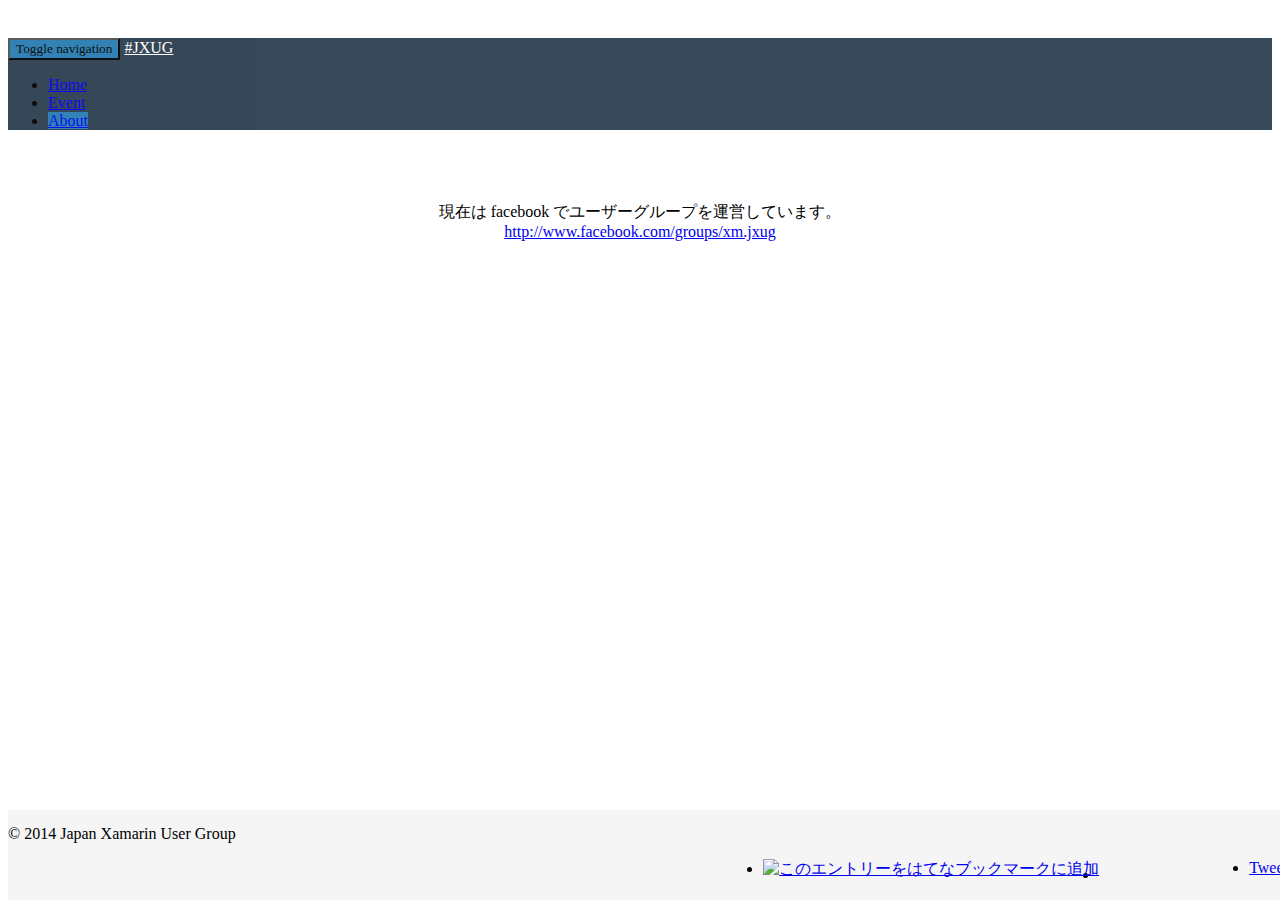
==== about.html @ 3544d36f "add sns buttons to footer" ====
<!DOCTYPE html>
<html lang="ja">
<head>
    <meta charset="utf-8">
    <link rel="icon" href="favicon.ico">
    <meta http-equiv="X-UA-Compatible" content="IE=edge">
    <meta name="viewport" content="width=device-width, initial-scale=1">
    <title>JXUG について</title>

    <!-- Bootstrap -->
    <link href="css/bootstrap.min.css" rel="stylesheet">
    <link href="css/theme.css" rel="stylesheet">

    <!-- HTML5 Shim and Respond.js IE8 support of HTML5 elements and media queries -->
    <!-- WARNING: Respond.js doesn't work if you view the page via file:// -->
    <!--[if lt IE 9]>
      <script src="https://oss.maxcdn.com/html5shiv/3.7.2/html5shiv.min.js"></script>
      <script src="https://oss.maxcdn.com/respond/1.4.2/respond.min.js"></script>
    <![endif]-->
</head>
<body>

    <div class="navbar navbar-inverse navbar-fixed-top" role="navigation">
        <div class="container">
            <div class="navbar-header">
                <button type="button" class="navbar-toggle collapsed" data-toggle="collapse" data-target=".navbar-collapse">
                    <span class="sr-only">Toggle navigation</span>
                    <span class="icon-bar"></span>
                    <span class="icon-bar"></span>
                    <span class="icon-bar"></span>
                </button>
                <a class="navbar-brand" href="/">#JXUG</a>
            </div>
            <div class="collapse navbar-collapse">
                <ul class="nav navbar-nav">
                    <li><a href="/">Home</a></li>
                    <li><a href="event.html">Event</a></li>
                    <li class="active"><a href="#">About</a></li>
                </ul>
            </div><!--/.nav-collapse -->
        </div>
    </div>


    <div class="container">

        <div class="starter-template">
            <p>現在は facebook でユーザーグループを運営しています。<br />
              <a href="http://www.facebook.com/groups/xm.jxug">http://www.facebook.com/groups/xm.jxug</a></p>
        </div>
        
        <!-- // メンバー増えたら追加しようかな
        <h2>メンバー</h2>
        <div class="row">
            <div class="col-sm-2">
                <h3>田淵 義人</h3>
                <p>写真がここに</p>
            </div>
            <div class="col-sm-2">
                <h3>田淵 義人</h3>
                <p>写真がここに</p>
            </div>
            <div class="col-sm-2">
                <h3>田淵 義人</h3>
                <p>写真がここに</p>
            </div>
            <div class="col-sm-2">
                <h3>田淵 義人</h3>
                <p>写真がここに</p>
            </div>
            <div class="col-sm-2">
                <h3>田淵 義人</h3>
                <p>写真がここに</p>
            </div>
            <div class="col-sm-2">
                <h3>田淵 義人</h3>
                <p>写真がここに</p>
            </div>

        </div>
        -->

    </div><!-- /.container -->


    <div class="footer">
        <div class="container">
            <div class="row">
                <div class="col-sm-6">
                    <p class="text-muted">&copy; 2014 Japan Xamarin User Group</p>
                </div>
                <div class="col-sm-6 text-muted">
                    <ul class="snsb list-inline">
                        <li>
                            <a href="https://twitter.com/share" class="twitter-share-button" data-url="http://jxug.org" data-text="Japan Xamarin User Group (JXUG)">Tweet</a>
                            <script>!function(d,s,id){var js,fjs=d.getElementsByTagName(s)[0],p=/^http:/.test(d.location)?'http':'https';if(!d.getElementById(id)){js=d.createElement(s);js.id=id;js.src=p+'://platform.twitter.com/widgets.js';fjs.parentNode.insertBefore(js,fjs);}}(document, 'script', 'twitter-wjs');</script>
                        </li>
                        <li>
                          <iframe src="//www.facebook.com/plugins/like.php?href=http%3A%2F%2Fjxug.org&amp;width=50&amp;layout=button_count&amp;action=like&amp;show_faces=false&amp;share=true&amp;height=21" scrolling="no" frameborder="0" style="border:none; overflow:hidden; width:150px; height:21px;" allowTransparency="true"></iframe>
                        </li>
                        <li>
                          <a href="http://b.hatena.ne.jp/entry/http://jxug.org" class="hatena-bookmark-button" data-hatena-bookmark-title="Japan Xamarin User Group (JXUG)" data-hatena-bookmark-layout="standard-balloon" data-hatena-bookmark-lang="ja" title="このエントリーをはてなブックマークに追加"><img src="http://b.st-hatena.com/images/entry-button/button-only@2x.png" alt="このエントリーをはてなブックマークに追加" width="20" height="20" style="border: none;" /></a><script type="text/javascript" src="http://b.st-hatena.com/js/bookmark_button.js" charset="utf-8" async="async"></script>
                        </li>
                    </ul>
                </div>
            </div>
        </div>
    </div>


    <!-- Bootstrap core JavaScript
    ================================================== -->
    <!-- Placed at the end of the document so the pages load faster -->
    <!-- jQuery (necessary for Bootstrap's JavaScript plugins) -->
    <script src="js/jquery.min.js"></script>
    <!-- Include all compiled plugins (below), or include individual files as needed -->
    <script src="js/bootstrap.min.js"></script>
</body>
</html>
---- css/theme.css ----
/* http://getbootstrap.com/examples/theme/
body {
  padding-top: 70px;
  padding-bottom: 30px;
}

.theme-dropdown .dropdown-menu {
  position: static;
  display: block;
  margin-bottom: 20px;
}

.theme-showcase > p > .btn {
  margin: 5px 0;
}

.theme-showcase .navbar .container {
  width: auto;
}

  background: url("../img/bg.png");
  background-position: center bottom;
  background-repeat: no-repeat;
  background-size: cover;
  color: #333;



*/


*{
  font-family: 'Meiryo UI','メイリオ','ヒラギノ角ゴ Pro W3';
}
body {
  padding-top: 30px;


}
.starter-template {
  padding: 40px 10px;
  text-align: center;
}

.navbar-inverse .navbar-brand {
  color: #fff;
}


html {
  position: relative;
  min-height: 100%;
}
.footer {
  position: absolute;
  bottom: 0;
  width: 100%;
  /* Set the fixed height of the footer here */
  /*height: 40px;*/
  background-color: #f5f5f5;
}
.container .text-muted {
  margin: 15px 0px 0px 0px;
}


.navbar {
  background-color: #2c3e50;
     filter:alpha(opacity=95);
     -moz-opacity:0.95;
     -khtml-opacity: 0.95;
     opacity:0.95;
}

.navbar-inverse .navbar-nav>.active>a,
.navbar-inverse .navbar-nav>.active>a:hover,
.navbar-inverse .navbar-nav>.active>a:focus,
.navbar-inverse .navbar-toggle,
.navbar-inverse .navbar-toggle:hover,
.navbar-inverse .navbar-toggle:focus {
  background-color: #2980B9;
     filter:alpha(opacity=95);
     -moz-opacity:0.95;
     -khtml-opacity: 0.95;
     opacity:0.95;
}


.snsb {
  overflow: hidden;
}
.snsb li {
  float: right;
  margin-left: auto;
}
.snsb iframe {
  margin: 0 !important;
}
iframe.twitter-share-button {
  width: 95px !important;
}



/*
.navbar .active,
.navbar-inverse .navbar-toggle,
.navbar-inverse .navbar-toggle:hover,
.navbar-inverse .navbar-toggle:focus {
  background-color: #000;
     filter:alpha(opacity=10);
     -moz-opacity:0.10;
     -khtml-opacity: 0.10;
     opacity:0.10;
}
*/
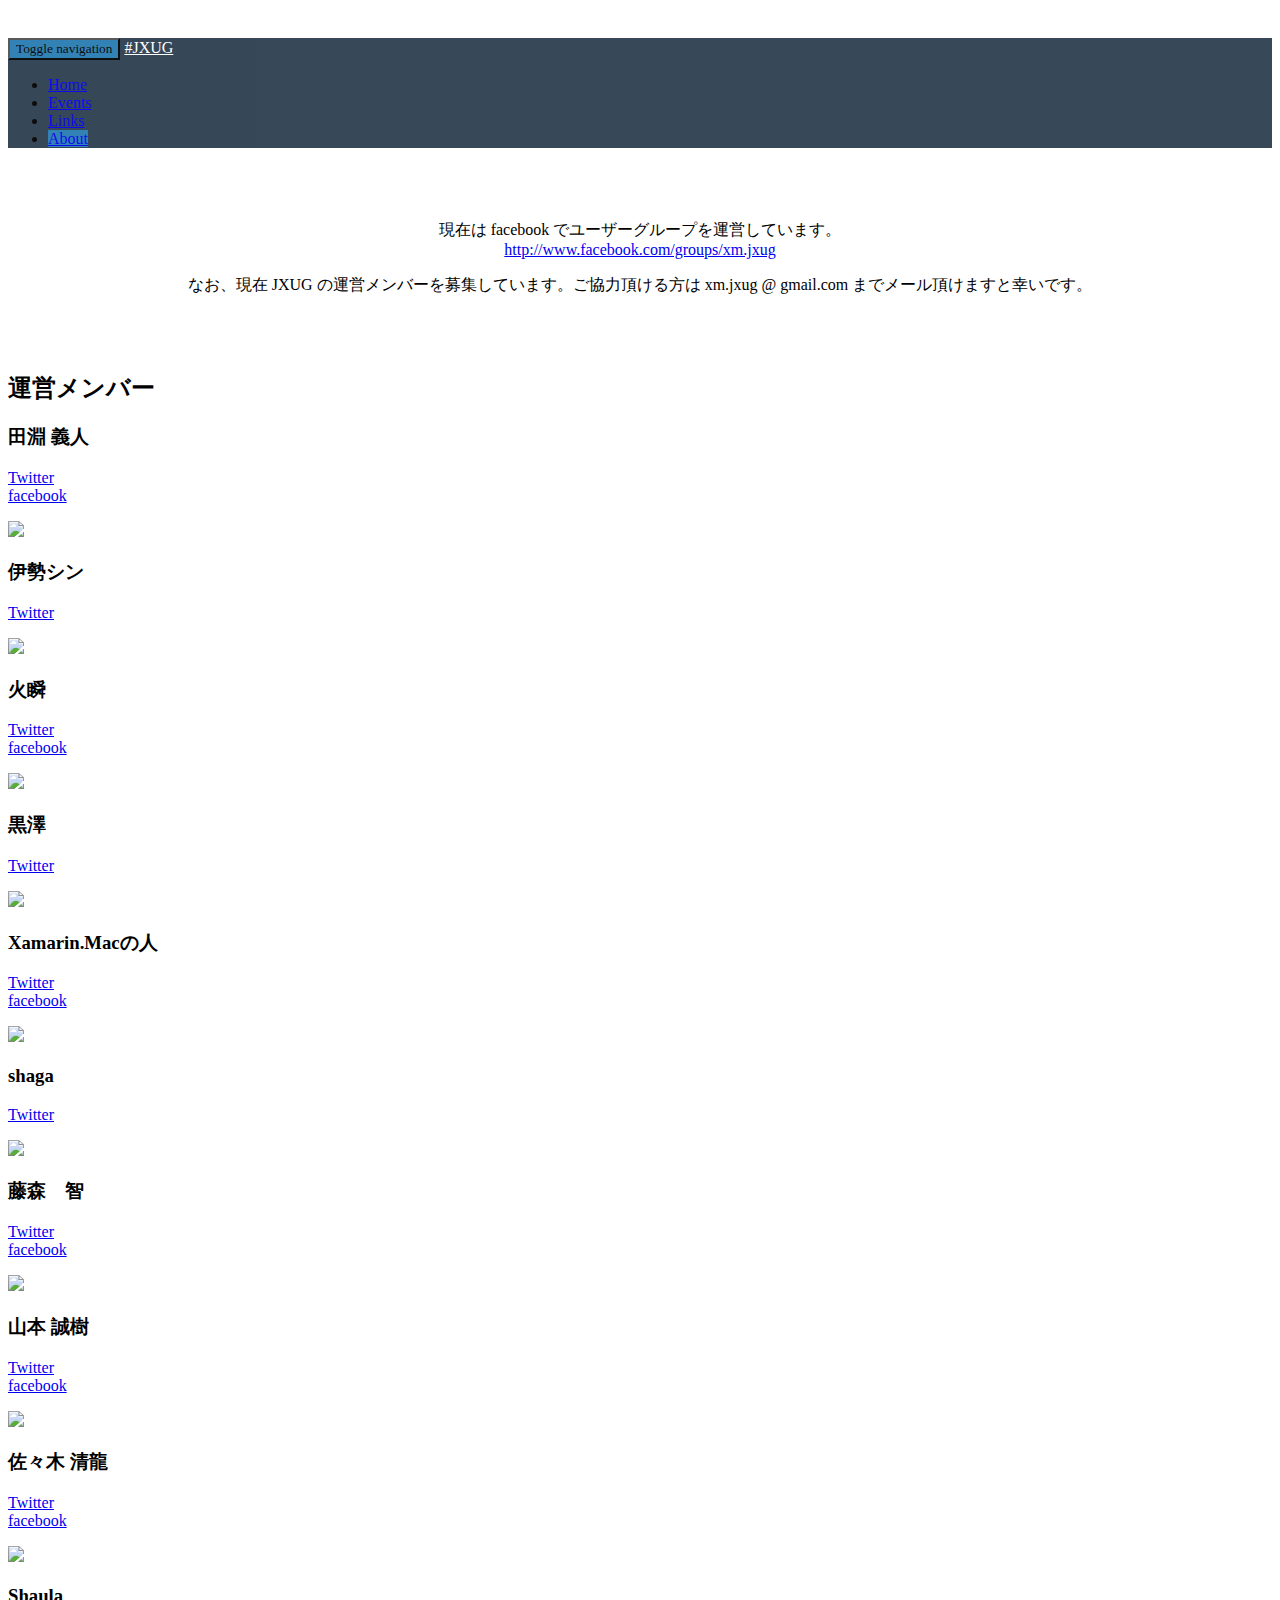
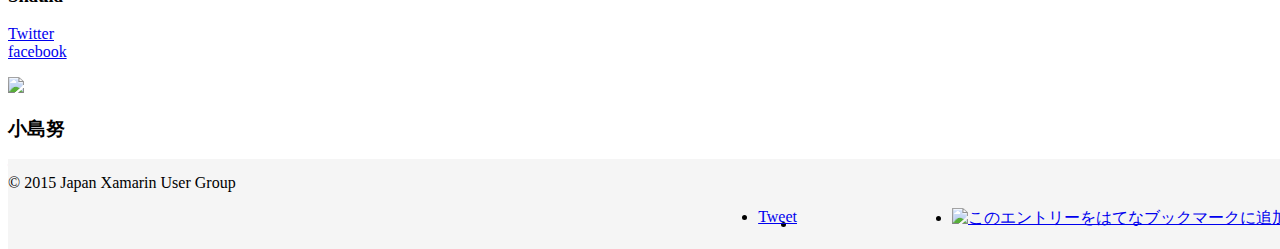
==== commit 0db9a27a: "Update favicon" ====
--- a/about.html
+++ b/about.html
@@ -2,7 +2,6 @@
 <html lang="ja">
 <head>
     <meta charset="utf-8">
-    <link rel="icon" href="favicon.ico">
     <meta http-equiv="X-UA-Compatible" content="IE=edge">
     <meta name="viewport" content="width=device-width, initial-scale=1">
     <title>JXUG について</title>
@@ -28,13 +27,15 @@
                     <span class="icon-bar"></span>
                     <span class="icon-bar"></span>
                     <span class="icon-bar"></span>
+                    <span class="icon-bar"></span>
                 </button>
                 <a class="navbar-brand" href="/">#JXUG</a>
             </div>
             <div class="collapse navbar-collapse">
                 <ul class="nav navbar-nav">
                     <li><a href="/">Home</a></li>
-                    <li><a href="event.html">Event</a></li>
+                    <li><a href="events.html">Events</a></li>
+                    <li><a href="links.html">Links</a></li>
                     <li class="active"><a href="#">About</a></li>
                 </ul>
             </div><!--/.nav-collapse -->
@@ -47,38 +48,118 @@
         <div class="starter-template">
             <p>現在は facebook でユーザーグループを運営しています。<br />
               <a href="http://www.facebook.com/groups/xm.jxug">http://www.facebook.com/groups/xm.jxug</a></p>
-        </div>
-        
-        <!-- // メンバー増えたら追加しようかな
-        <h2>メンバー</h2>
-        <div class="row">
-            <div class="col-sm-2">
-                <h3>田淵 義人</h3>
-                <p>写真がここに</p>
-            </div>
-            <div class="col-sm-2">
-                <h3>田淵 義人</h3>
-                <p>写真がここに</p>
-            </div>
-            <div class="col-sm-2">
-                <h3>田淵 義人</h3>
-                <p>写真がここに</p>
-            </div>
-            <div class="col-sm-2">
-                <h3>田淵 義人</h3>
-                <p>写真がここに</p>
-            </div>
-            <div class="col-sm-2">
-                <h3>田淵 義人</h3>
-                <p>写真がここに</p>
-            </div>
-            <div class="col-sm-2">
-                <h3>田淵 義人</h3>
-                <p>写真がここに</p>
-            </div>
-
+            <p>なお、現在 JXUG の運営メンバーを募集しています。ご協力頂ける方は xm.jxug @ gmail.com までメール頂けますと幸いです。</p>
+        </div>
+
+
+        <!-- // メンバー増えたら追加しようかな -->
+        <h2>運営メンバー</h2>
+        <div class="row">
+          <div class="col-sm-3">
+              <h3>田淵 義人</h3>
+              <p><a href="https://twitter.com/ytabuchi">Twitter</a><br />
+                <a href="http://www.facebook.com/ytabuchi.xlsoft">facebook</a></p>
+              <p><img src="https://pbs.twimg.com/profile_images/472997975430426625/pw3ym-_v.jpeg" /></p>
+          </div>
+          <div class="col-sm-3">
+              <h3>伊勢シン</h3>
+              <p><a href="https://twitter.com/iseebi">Twitter</a></p>
+              <p><img src="https://pbs.twimg.com/profile_images/550356744392544257/5d_LHFHp.jpeg"/></p>
+          </div>
+          <div class="col-sm-3">
+              <h3>火瞬</h3>
+              <p><a href="https://twitter.com/kasyun">Twitter</a><br />
+                <a href="https://www.facebook.com/shintaro.ishimoto">facebook</a></p>
+              <p><img src="https://pbs.twimg.com/profile_images/2455458413/53wfeovlekk4mfwmue0l_400x400.jpeg" /></p>
+          </div>
+          <div class="col-sm-3">
+              <h3>黒澤</h3>
+              <p><a href="https://twitter.com/kurosawa0626">Twitter</a></p>
+              <p><img src="https://pbs.twimg.com/profile_images/705804143575740416/49DlRuRd.jpg" /></p>
+          </div>
+        </div>
+        <div class="row">
+          <div class="col-sm-3">
+              <h3>Xamarin.Macの人</h3>
+              <p><a href="https://twitter.com/ailen0ada">Twitter</a><br />
+                <a href="https://www.facebook.com/ailen0ada">facebook</a></p>
+              <p><img src="https://scontent-nrt1-1.xx.fbcdn.net/hphotos-xaf1/t31.0-8/s960x960/860287_209121382567624_2050346065_o.jpg" /></p>
+          </div>
+          <div class="col-sm-3">
+              <h3>shaga</h3>
+              <p><a href="https://twitter.com/shohaga">Twitter</a></p>
+              <p><img src="https://pbs.twimg.com/profile_images/378800000692726368/cb1311888a72040134382120ef4bb4c1.png" /></p>
+          </div>
+          <div class="col-sm-3">
+              <h3>藤森　智</h3>
+              <p><a href="https://twitter.com/masatoru">Twitter</a><br />
+                <a href="https://www.facebook.com/satofu">facebook</a></p>
+              <p><img src="https://pbs.twimg.com/profile_images/710273385708716032/Ikm3ox3k.jpg"/></p>
+          </div>
+          <div class="col-sm-3">
+              <h3>山本 誠樹</h3>
+              <p><a href="https://twitter.com/nnasaki">Twitter</a><br />
+                <a href="https://www.facebook.com/nnasaki">facebook</a></p>
+              <p><img src="https://scontent.xx.fbcdn.net/hphotos-prn2/v/t1.0-9/10915234_749231865153846_7409200180102250206_n.jpg?oh=5424f6892963971e03095be69167dc66&oe=57BD8E88"/></p>
+          </div>
+        </div>
+        <div class="row">
+          <div class="col-sm-3">
+            <h3>佐々木 清龍</h3>
+            <p><a href="https://twitter.com/3gatuchan">Twitter</a><br />
+              <a href="https://www.facebook.com/profile.php?id=100008410534437">facebook</a></p>
+            <p><img src="https://pbs.twimg.com/profile_images/733727711022043136/275eyC2b.jpg"/></p>          </div>
+          <div class="col-sm-3">
+              <h3>Shaula</h3>
+              <p><a href="https://twitter.com/bT47FmnmtW3p3NZ">Twitter</a><br />
+                <a href="https://www.facebook.com/the9ball">facebook</a></p>
+              <p><img src="https://pbs.twimg.com/profile_images/420781188827987968/lUv_yJB0.jpeg" /></p>
+          </div>
+          <div class="col-sm-3">
+              <h3>小島努</h3>
+              <p><a href="https://twitter.com/ray2100">Twitter</a><br />
+                <a href="https://www.facebook.com/ray2100">facebook</a></p>
+              <p><img src="https://scontent.xx.fbcdn.net/v/t1.0-9/167174_124559297617725_2052572_n.jpg?oh=bee018d057119b1c014a520b110e6a51&oe=57CD73F4" /></p>
+          </div>
+          <!-- <div class="col-sm-3">
+              <h3></h3>
+              <p><a href="">Twitter</a><br />
+                <a href="">facebook</a></p>
+              <p><img src="" /></p>
+          </div> -->
+        </div>
+        <!-- ここまで -->
+
+        <!--
+        <div class="row">
+          <div class="col-sm-3">
+              <h3></h3>
+              <p><a href="">Twitter</a><br />
+                <a href="">facebook</a></p>
+              <p><img src="" /></p>
+          </div>
+          <div class="col-sm-3">
+              <h3></h3>
+              <p><a href="">Twitter</a><br />
+                <a href="">facebook</a></p>
+              <p><img src="" /></p>
+          </div>
+          <div class="col-sm-3">
+              <h3></h3>
+              <p><a href="">Twitter</a><br />
+                <a href="">facebook</a></p>
+              <p><img src="" /></p>
+          </div>
+          <div class="col-sm-3">
+              <h3></h3>
+              <p><a href="">Twitter</a><br />
+                <a href="">facebook</a></p>
+              <p><img src="" /></p>
+          </div>
         </div>
         -->
+
+
 
     </div><!-- /.container -->
 
@@ -87,20 +168,21 @@
         <div class="container">
             <div class="row">
                 <div class="col-sm-6">
-                    <p class="text-muted">&copy; 2014 Japan Xamarin User Group</p>
+                    <p class="text-muted">&copy; 2015 Japan Xamarin User Group</p>
                 </div>
                 <div class="col-sm-6 text-muted">
                     <ul class="snsb list-inline">
                         <li>
+                          <a href="http://b.hatena.ne.jp/entry/http://jxug.org" class="hatena-bookmark-button" data-hatena-bookmark-title="Japan Xamarin User Group (JXUG)" data-hatena-bookmark-layout="standard-balloon" data-hatena-bookmark-lang="ja" title="このエントリーをはてなブックマークに追加"><img src="http://b.st-hatena.com/images/entry-button/button-only@2x.png" alt="このエントリーをはてなブックマークに追加" width="20" height="20" style="border: none;" /></a><script type="text/javascript" src="http://b.st-hatena.com/js/bookmark_button.js" charset="utf-8" async="async"></script>
+                        </li>
+                        <li>
+                          <iframe src="//www.facebook.com/plugins/like.php?href=http%3A%2F%2Fjxug.org&amp;width=50&amp;layout=button_count&amp;action=like&amp;show_faces=false&amp;share=true&amp;height=21" scrolling="no" frameborder="0" style="border:none; overflow:hidden; width:155px; height:21px;" allowTransparency="true"></iframe>
+                        </li>
+                        <li>
                             <a href="https://twitter.com/share" class="twitter-share-button" data-url="http://jxug.org" data-text="Japan Xamarin User Group (JXUG)">Tweet</a>
                             <script>!function(d,s,id){var js,fjs=d.getElementsByTagName(s)[0],p=/^http:/.test(d.location)?'http':'https';if(!d.getElementById(id)){js=d.createElement(s);js.id=id;js.src=p+'://platform.twitter.com/widgets.js';fjs.parentNode.insertBefore(js,fjs);}}(document, 'script', 'twitter-wjs');</script>
                         </li>
-                        <li>
-                          <iframe src="//www.facebook.com/plugins/like.php?href=http%3A%2F%2Fjxug.org&amp;width=50&amp;layout=button_count&amp;action=like&amp;show_faces=false&amp;share=true&amp;height=21" scrolling="no" frameborder="0" style="border:none; overflow:hidden; width:150px; height:21px;" allowTransparency="true"></iframe>
-                        </li>
-                        <li>
-                          <a href="http://b.hatena.ne.jp/entry/http://jxug.org" class="hatena-bookmark-button" data-hatena-bookmark-title="Japan Xamarin User Group (JXUG)" data-hatena-bookmark-layout="standard-balloon" data-hatena-bookmark-lang="ja" title="このエントリーをはてなブックマークに追加"><img src="http://b.st-hatena.com/images/entry-button/button-only@2x.png" alt="このエントリーをはてなブックマークに追加" width="20" height="20" style="border: none;" /></a><script type="text/javascript" src="http://b.st-hatena.com/js/bookmark_button.js" charset="utf-8" async="async"></script>
-                        </li>
+
                     </ul>
                 </div>
             </div>
@@ -108,6 +190,15 @@
     </div>
 
 
+    <script>
+        (function(i,s,o,g,r,a,m){i['GoogleAnalyticsObject']=r;i[r]=i[r]||function(){
+        (i[r].q=i[r].q||[]).push(arguments)},i[r].l=1*new Date();a=s.createElement(o),
+        m=s.getElementsByTagName(o)[0];a.async=1;a.src=g;m.parentNode.insertBefore(a,m)
+        })(window,document,'script','//www.google-analytics.com/analytics.js','ga');
+
+        ga('create', 'UA-46526457-3', 'auto');
+        ga('send', 'pageview');
+    </script>
     <!-- Bootstrap core JavaScript
     ================================================== -->
     <!-- Placed at the end of the document so the pages load faster -->
@@ -116,4 +207,4 @@
     <!-- Include all compiled plugins (below), or include individual files as needed -->
     <script src="js/bootstrap.min.js"></script>
 </body>
-</html>+</html>
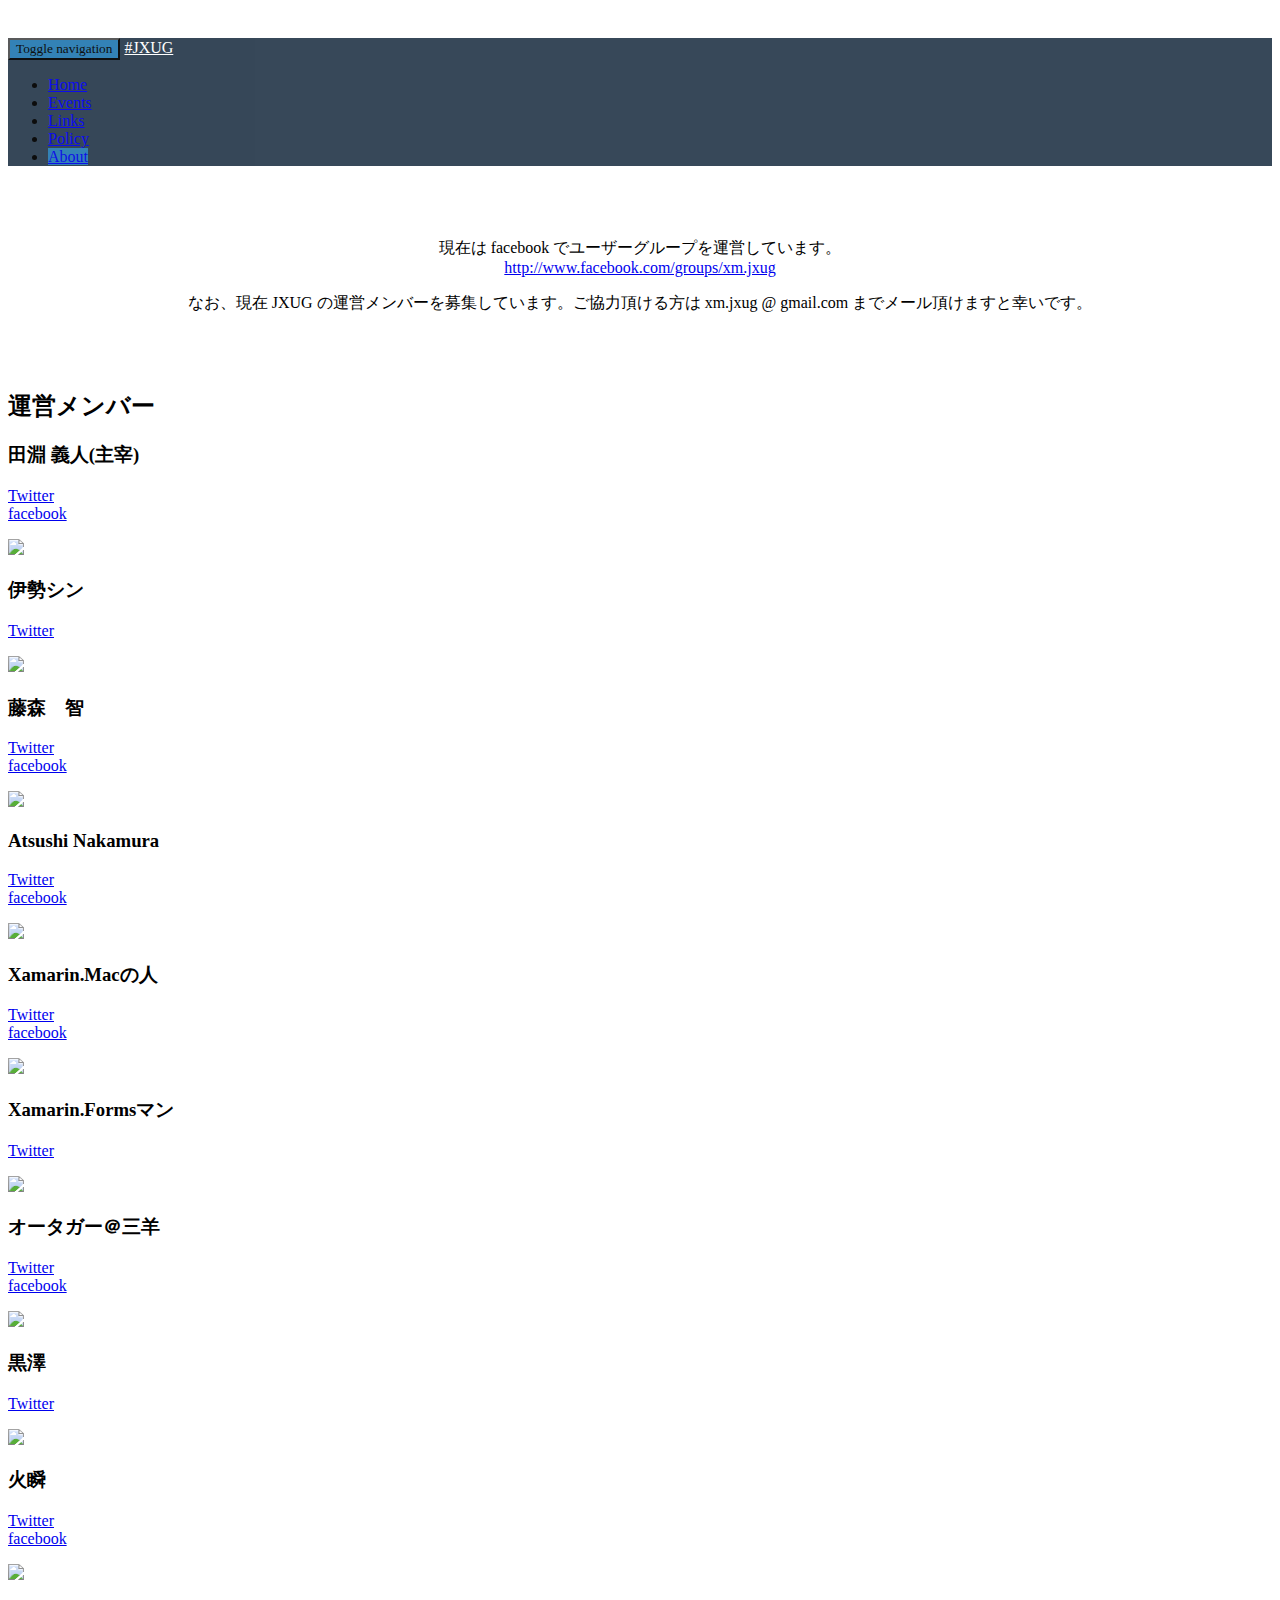
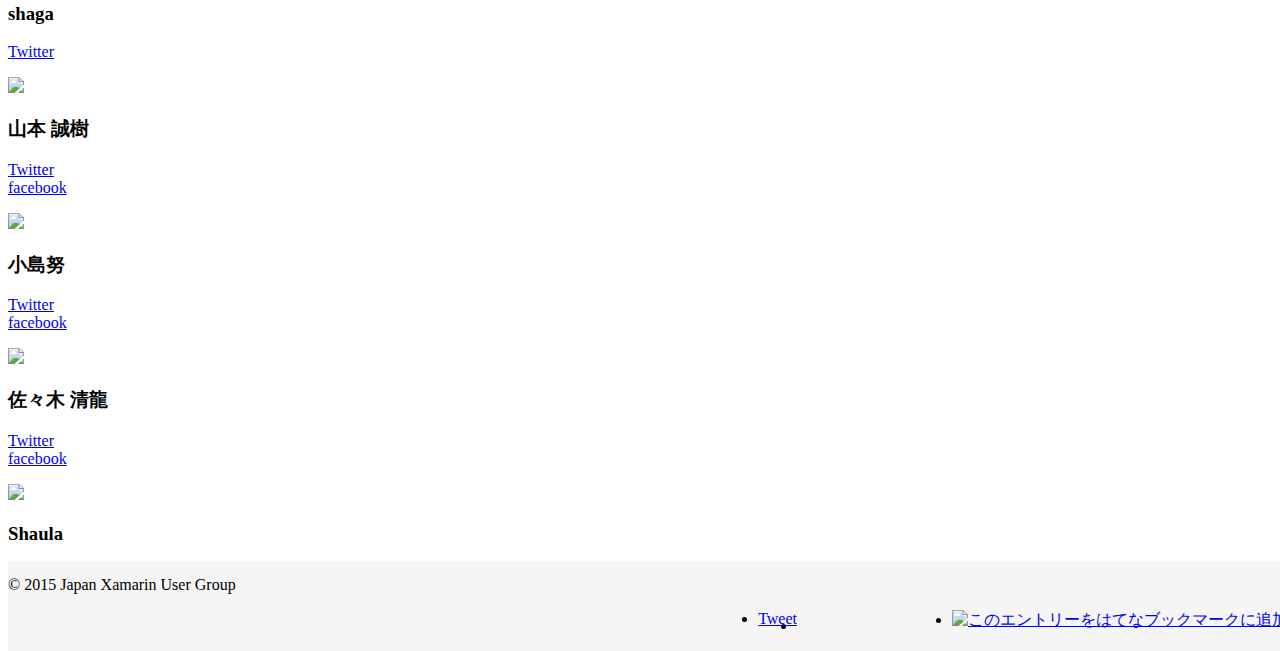
==== commit 9985cf56: "主催→主宰" ====
--- a/about.html
+++ b/about.html
@@ -1,5 +1,6 @@
 <!DOCTYPE html>
 <html lang="ja">
+
 <head>
     <meta charset="utf-8">
     <meta http-equiv="X-UA-Compatible" content="IE=edge">
@@ -17,6 +18,7 @@
       <script src="https://oss.maxcdn.com/respond/1.4.2/respond.min.js"></script>
     <![endif]-->
 </head>
+
 <body>
 
     <div class="navbar navbar-inverse navbar-fixed-top" role="navigation">
@@ -36,9 +38,11 @@
                     <li><a href="/">Home</a></li>
                     <li><a href="events.html">Events</a></li>
                     <li><a href="links.html">Links</a></li>
+                    <li><a href="policy.html">Policy</a></li>
                     <li class="active"><a href="#">About</a></li>
                 </ul>
-            </div><!--/.nav-collapse -->
+            </div>
+            <!--/.nav-collapse -->
         </div>
     </div>
 
@@ -47,7 +51,7 @@
 
         <div class="starter-template">
             <p>現在は facebook でユーザーグループを運営しています。<br />
-              <a href="http://www.facebook.com/groups/xm.jxug">http://www.facebook.com/groups/xm.jxug</a></p>
+                <a href="http://www.facebook.com/groups/xm.jxug">http://www.facebook.com/groups/xm.jxug</a></p>
             <p>なお、現在 JXUG の運営メンバーを募集しています。ご協力頂ける方は xm.jxug @ gmail.com までメール頂けますと幸いです。</p>
         </div>
 
@@ -55,113 +59,147 @@
         <!-- // メンバー増えたら追加しようかな -->
         <h2>運営メンバー</h2>
         <div class="row">
-          <div class="col-sm-3">
-              <h3>田淵 義人</h3>
-              <p><a href="https://twitter.com/ytabuchi">Twitter</a><br />
-                <a href="http://www.facebook.com/ytabuchi.xlsoft">facebook</a></p>
-              <p><img src="https://pbs.twimg.com/profile_images/472997975430426625/pw3ym-_v.jpeg" /></p>
-          </div>
-          <div class="col-sm-3">
-              <h3>伊勢シン</h3>
-              <p><a href="https://twitter.com/iseebi">Twitter</a></p>
-              <p><img src="https://pbs.twimg.com/profile_images/550356744392544257/5d_LHFHp.jpeg"/></p>
-          </div>
-          <div class="col-sm-3">
-              <h3>火瞬</h3>
-              <p><a href="https://twitter.com/kasyun">Twitter</a><br />
-                <a href="https://www.facebook.com/shintaro.ishimoto">facebook</a></p>
-              <p><img src="https://pbs.twimg.com/profile_images/2455458413/53wfeovlekk4mfwmue0l_400x400.jpeg" /></p>
-          </div>
-          <div class="col-sm-3">
-              <h3>黒澤</h3>
-              <p><a href="https://twitter.com/kurosawa0626">Twitter</a></p>
-              <p><img src="https://pbs.twimg.com/profile_images/705804143575740416/49DlRuRd.jpg" /></p>
-          </div>
-        </div>
-        <div class="row">
-          <div class="col-sm-3">
-              <h3>Xamarin.Macの人</h3>
-              <p><a href="https://twitter.com/ailen0ada">Twitter</a><br />
-                <a href="https://www.facebook.com/ailen0ada">facebook</a></p>
-              <p><img src="https://scontent-nrt1-1.xx.fbcdn.net/hphotos-xaf1/t31.0-8/s960x960/860287_209121382567624_2050346065_o.jpg" /></p>
-          </div>
-          <div class="col-sm-3">
-              <h3>shaga</h3>
-              <p><a href="https://twitter.com/shohaga">Twitter</a></p>
-              <p><img src="https://pbs.twimg.com/profile_images/378800000692726368/cb1311888a72040134382120ef4bb4c1.png" /></p>
-          </div>
-          <div class="col-sm-3">
-              <h3>藤森　智</h3>
-              <p><a href="https://twitter.com/masatoru">Twitter</a><br />
-                <a href="https://www.facebook.com/satofu">facebook</a></p>
-              <p><img src="https://pbs.twimg.com/profile_images/710273385708716032/Ikm3ox3k.jpg"/></p>
-          </div>
-          <div class="col-sm-3">
-              <h3>山本 誠樹</h3>
-              <p><a href="https://twitter.com/nnasaki">Twitter</a><br />
-                <a href="https://www.facebook.com/nnasaki">facebook</a></p>
-              <p><img src="https://scontent.xx.fbcdn.net/hphotos-prn2/v/t1.0-9/10915234_749231865153846_7409200180102250206_n.jpg?oh=5424f6892963971e03095be69167dc66&oe=57BD8E88"/></p>
-          </div>
-        </div>
-        <div class="row">
-          <div class="col-sm-3">
-            <h3>佐々木 清龍</h3>
-            <p><a href="https://twitter.com/3gatuchan">Twitter</a><br />
-              <a href="https://www.facebook.com/profile.php?id=100008410534437">facebook</a></p>
-            <p><img src="https://pbs.twimg.com/profile_images/733727711022043136/275eyC2b.jpg"/></p>          </div>
-          <div class="col-sm-3">
-              <h3>Shaula</h3>
-              <p><a href="https://twitter.com/bT47FmnmtW3p3NZ">Twitter</a><br />
-                <a href="https://www.facebook.com/the9ball">facebook</a></p>
-              <p><img src="https://pbs.twimg.com/profile_images/420781188827987968/lUv_yJB0.jpeg" /></p>
-          </div>
-          <div class="col-sm-3">
-              <h3>小島努</h3>
-              <p><a href="https://twitter.com/ray2100">Twitter</a><br />
-                <a href="https://www.facebook.com/ray2100">facebook</a></p>
-              <p><img src="https://scontent.xx.fbcdn.net/v/t1.0-9/167174_124559297617725_2052572_n.jpg?oh=bee018d057119b1c014a520b110e6a51&oe=57CD73F4" /></p>
-          </div>
-          <!-- <div class="col-sm-3">
-              <h3></h3>
-              <p><a href="">Twitter</a><br />
-                <a href="">facebook</a></p>
-              <p><img src="" /></p>
-          </div> -->
-        </div>
-        <!-- ここまで -->
+            <div class="col-sm-3">
+                <h3>田淵 義人(主宰)</h3>
+                <p><a href="https://twitter.com/ytabuchi">Twitter</a><br />
+                    <a href="http://www.facebook.com/ytabuchi.xlsoft">facebook</a></p>
+                <p><img src="./img/ytabuchi.jpg" /></p>
+            </div>
+            <div class="col-sm-3">
+                <h3>伊勢シン</h3>
+                <p><a href="https://twitter.com/iseebi">Twitter</a></p>
+                <p><img src="./img/iseebi.jpg" /></p>
+            </div>
+            <div class="col-sm-3">
+                <h3>藤森　智</h3>
+                <p><a href="https://twitter.com/masatoru">Twitter</a><br />
+                    <a href="https://www.facebook.com/satofu">facebook</a></p>
+                <p><img src="./img/masatoru.jpg" /></p>
+            </div>
+            <div class="col-sm-3">
+                <h3>Atsushi Nakamura</h3>
+                <p><a href="https://twitter.com/nuits_jp">Twitter</a><br />
+                    <a href="https://www.facebook.com/profile.php?id=100007504535696">facebook</a></p>
+                <p><img src="./img/nuits_jp.png" /></p>
+            </div>
+        </div>
+
+        <div class="row">
+            <div class="col-sm-3">
+                <h3>Xamarin.Macの人</h3>
+                <p><a href="https://twitter.com/ailen0ada">Twitter</a><br />
+                    <a href="https://www.facebook.com/ailen0ada">facebook</a></p>
+                <p><img src="./img/ailen0ada.jpg" /></p>
+            </div>
+            <div class="col-sm-3">
+                <h3>Xamarin.Formsマン</h3>
+                <p><a href="https://twitter.com/ticktackmobile">Twitter</a></p>
+                <p><img src="./img/ticktackmobile.png" /></p>
+            </div>
+            <div class="col-sm-3">
+                <h3>オータガー＠三羊</h3>
+                <p><a href="https://twitter.com/ayasesh">Twitter</a><br />
+                    <a href="https://www.facebook.com/you.ootagawa">facebook</a></p>
+                <p><img src="./img/ayasesh.jpg" /></p>
+            </div>
+            <div class="col-sm-3">
+                <h3>黒澤</h3>
+                <p><a href="https://twitter.com/kurosawa0626">Twitter</a></p>
+                <p><img src="./img/kurosawa0626.jpg" /></p>
+            </div>
+
+        </div>
+        <div class="row">
+
+            <div class="col-sm-3">
+                <h3>火瞬</h3>
+                <p><a href="https://twitter.com/kasyun">Twitter</a><br />
+                    <a href="https://www.facebook.com/shintaro.ishimoto">facebook</a></p>
+                <p><img src="./img/kasyun.jpg" /></p>
+            </div>
+            <div class="col-sm-3">
+                <h3>shaga</h3>
+                <p><a href="https://twitter.com/shohaga">Twitter</a></p>
+                <p><img src="./img/shohaga.png" /></p>
+            </div>
+            <div class="col-sm-3">
+                <h3>山本 誠樹</h3>
+                <p><a href="https://twitter.com/nnasaki">Twitter</a><br />
+                    <a href="https://www.facebook.com/nnasaki">facebook</a></p>
+                <p><img src="./img/nnsaki.jpg" /></p>
+            </div>
+            <div class="col-sm-3">
+                <h3>小島努</h3>
+                <p><a href="https://twitter.com/ray2100">Twitter</a><br />
+                    <a href="https://www.facebook.com/ray2100">facebook</a></p>
+                <p><img src="./img/ray2100.jpg" /></p>
+            </div>
+
+        </div>
+        <div class="row">
+
+            <div class="col-sm-3">
+                <h3>佐々木 清龍</h3>
+                <p><a href="https://twitter.com/3gatuchan">Twitter</a><br />
+                    <a href="3gatuchan.jpg">facebook</a></p>
+                <p><img src="./img/3gatuchan.jpg" /></p>
+            </div>
+            <div class="col-sm-3">
+                <h3>Shaula</h3>
+                <p><a href="https://twitter.com/bT47FmnmtW3p3NZ">Twitter</a><br />
+                    <a href="https://www.facebook.com/the9ball">facebook</a></p>
+                <p><img src="./img/bT47FmnmtW3p3NZ.jpg" /></p>
+            </div>
+
+
+            <!--
+          <div class="col-sm-3">
+            <h3></h3>
+            <p><a href="">Twitter</a><br />
+              <a href="">facebook</a></p>
+            <p><img src="./img/" /></p>
+          </div>
+          <div class="col-sm-3">
+            <h3></h3>
+            <p><a href="">Twitter</a><br />
+              <a href="">facebook</a></p>
+            <p><img src="./img/" /></p>
+          </div>
+        -->
+        </div>
 
         <!--
         <div class="row">
           <div class="col-sm-3">
-              <h3></h3>
-              <p><a href="">Twitter</a><br />
-                <a href="">facebook</a></p>
-              <p><img src="" /></p>
-          </div>
-          <div class="col-sm-3">
-              <h3></h3>
-              <p><a href="">Twitter</a><br />
-                <a href="">facebook</a></p>
-              <p><img src="" /></p>
-          </div>
-          <div class="col-sm-3">
-              <h3></h3>
-              <p><a href="">Twitter</a><br />
-                <a href="">facebook</a></p>
-              <p><img src="" /></p>
-          </div>
-          <div class="col-sm-3">
-              <h3></h3>
-              <p><a href="">Twitter</a><br />
-                <a href="">facebook</a></p>
-              <p><img src="" /></p>
-          </div>
-        </div>
-        -->
-
-
-
-    </div><!-- /.container -->
+            <h3></h3>
+            <p><a href="">Twitter</a><br />
+              <a href="">facebook</a></p>
+            <p><img src="./img/" /></p>
+          </div>
+          <div class="col-sm-3">
+            <h3></h3>
+            <p><a href="">Twitter</a><br />
+              <a href="">facebook</a></p>
+            <p><img src="./img/" /></p>
+          </div>
+          <div class="col-sm-3">
+            <h3></h3>
+            <p><a href="">Twitter</a><br />
+              <a href="">facebook</a></p>
+            <p><img src="./img/" /></p>
+          </div>
+          <div class="col-sm-3">
+            <h3></h3>
+            <p><a href="">Twitter</a><br />
+              <a href="">facebook</a></p>
+            <p><img src="./img/" /></p>
+          </div>
+        </div>
+-->
+
+
+    </div>
+    <!-- /.container -->
 
 
     <div class="footer">
@@ -173,14 +211,28 @@
                 <div class="col-sm-6 text-muted">
                     <ul class="snsb list-inline">
                         <li>
-                          <a href="http://b.hatena.ne.jp/entry/http://jxug.org" class="hatena-bookmark-button" data-hatena-bookmark-title="Japan Xamarin User Group (JXUG)" data-hatena-bookmark-layout="standard-balloon" data-hatena-bookmark-lang="ja" title="このエントリーをはてなブックマークに追加"><img src="http://b.st-hatena.com/images/entry-button/button-only@2x.png" alt="このエントリーをはてなブックマークに追加" width="20" height="20" style="border: none;" /></a><script type="text/javascript" src="http://b.st-hatena.com/js/bookmark_button.js" charset="utf-8" async="async"></script>
+                            <a href="http://b.hatena.ne.jp/entry/http://jxug.org" class="hatena-bookmark-button" data-hatena-bookmark-title="Japan Xamarin User Group (JXUG)" data-hatena-bookmark-layout="standard-balloon" data-hatena-bookmark-lang="ja" title="このエントリーをはてなブックマークに追加"><img src="http://b.st-hatena.com/images/entry-button/button-only@2x.png" alt="このエントリーをはてなブックマークに追加" width="20" height="20" style="border: none;" /></a>
+                            <script type="text/javascript" src="http://b.st-hatena.com/js/bookmark_button.js"
+                                charset="utf-8" async="async"></script>
                         </li>
                         <li>
-                          <iframe src="//www.facebook.com/plugins/like.php?href=http%3A%2F%2Fjxug.org&amp;width=50&amp;layout=button_count&amp;action=like&amp;show_faces=false&amp;share=true&amp;height=21" scrolling="no" frameborder="0" style="border:none; overflow:hidden; width:155px; height:21px;" allowTransparency="true"></iframe>
+                            <iframe src="//www.facebook.com/plugins/like.php?href=http%3A%2F%2Fjxug.org&amp;width=50&amp;layout=button_count&amp;action=like&amp;show_faces=false&amp;share=true&amp;height=21" scrolling="no" frameborder="0" style="border:none; overflow:hidden; width:155px; height:21px;"
+                                allowTransparency="true"></iframe>
                         </li>
                         <li>
                             <a href="https://twitter.com/share" class="twitter-share-button" data-url="http://jxug.org" data-text="Japan Xamarin User Group (JXUG)">Tweet</a>
-                            <script>!function(d,s,id){var js,fjs=d.getElementsByTagName(s)[0],p=/^http:/.test(d.location)?'http':'https';if(!d.getElementById(id)){js=d.createElement(s);js.id=id;js.src=p+'://platform.twitter.com/widgets.js';fjs.parentNode.insertBefore(js,fjs);}}(document, 'script', 'twitter-wjs');</script>
+                            <script>
+                                ! function(d, s, id) {
+                                    var js, fjs = d.getElementsByTagName(s)[0],
+                                        p = /^http:/.test(d.location) ? 'http' : 'https';
+                                    if (!d.getElementById(id)) {
+                                        js = d.createElement(s);
+                                        js.id = id;
+                                        js.src = p + '://platform.twitter.com/widgets.js';
+                                        fjs.parentNode.insertBefore(js, fjs);
+                                    }
+                                }(document, 'script', 'twitter-wjs');
+                            </script>
                         </li>
 
                     </ul>
@@ -191,10 +243,17 @@
 
 
     <script>
-        (function(i,s,o,g,r,a,m){i['GoogleAnalyticsObject']=r;i[r]=i[r]||function(){
-        (i[r].q=i[r].q||[]).push(arguments)},i[r].l=1*new Date();a=s.createElement(o),
-        m=s.getElementsByTagName(o)[0];a.async=1;a.src=g;m.parentNode.insertBefore(a,m)
-        })(window,document,'script','//www.google-analytics.com/analytics.js','ga');
+        (function(i, s, o, g, r, a, m) {
+            i['GoogleAnalyticsObject'] = r;
+            i[r] = i[r] || function() {
+                (i[r].q = i[r].q || []).push(arguments)
+            }, i[r].l = 1 * new Date();
+            a = s.createElement(o),
+                m = s.getElementsByTagName(o)[0];
+            a.async = 1;
+            a.src = g;
+            m.parentNode.insertBefore(a, m)
+        })(window, document, 'script', '//www.google-analytics.com/analytics.js', 'ga');
 
         ga('create', 'UA-46526457-3', 'auto');
         ga('send', 'pageview');
@@ -207,4 +266,5 @@
     <!-- Include all compiled plugins (below), or include individual files as needed -->
     <script src="js/bootstrap.min.js"></script>
 </body>
+
 </html>
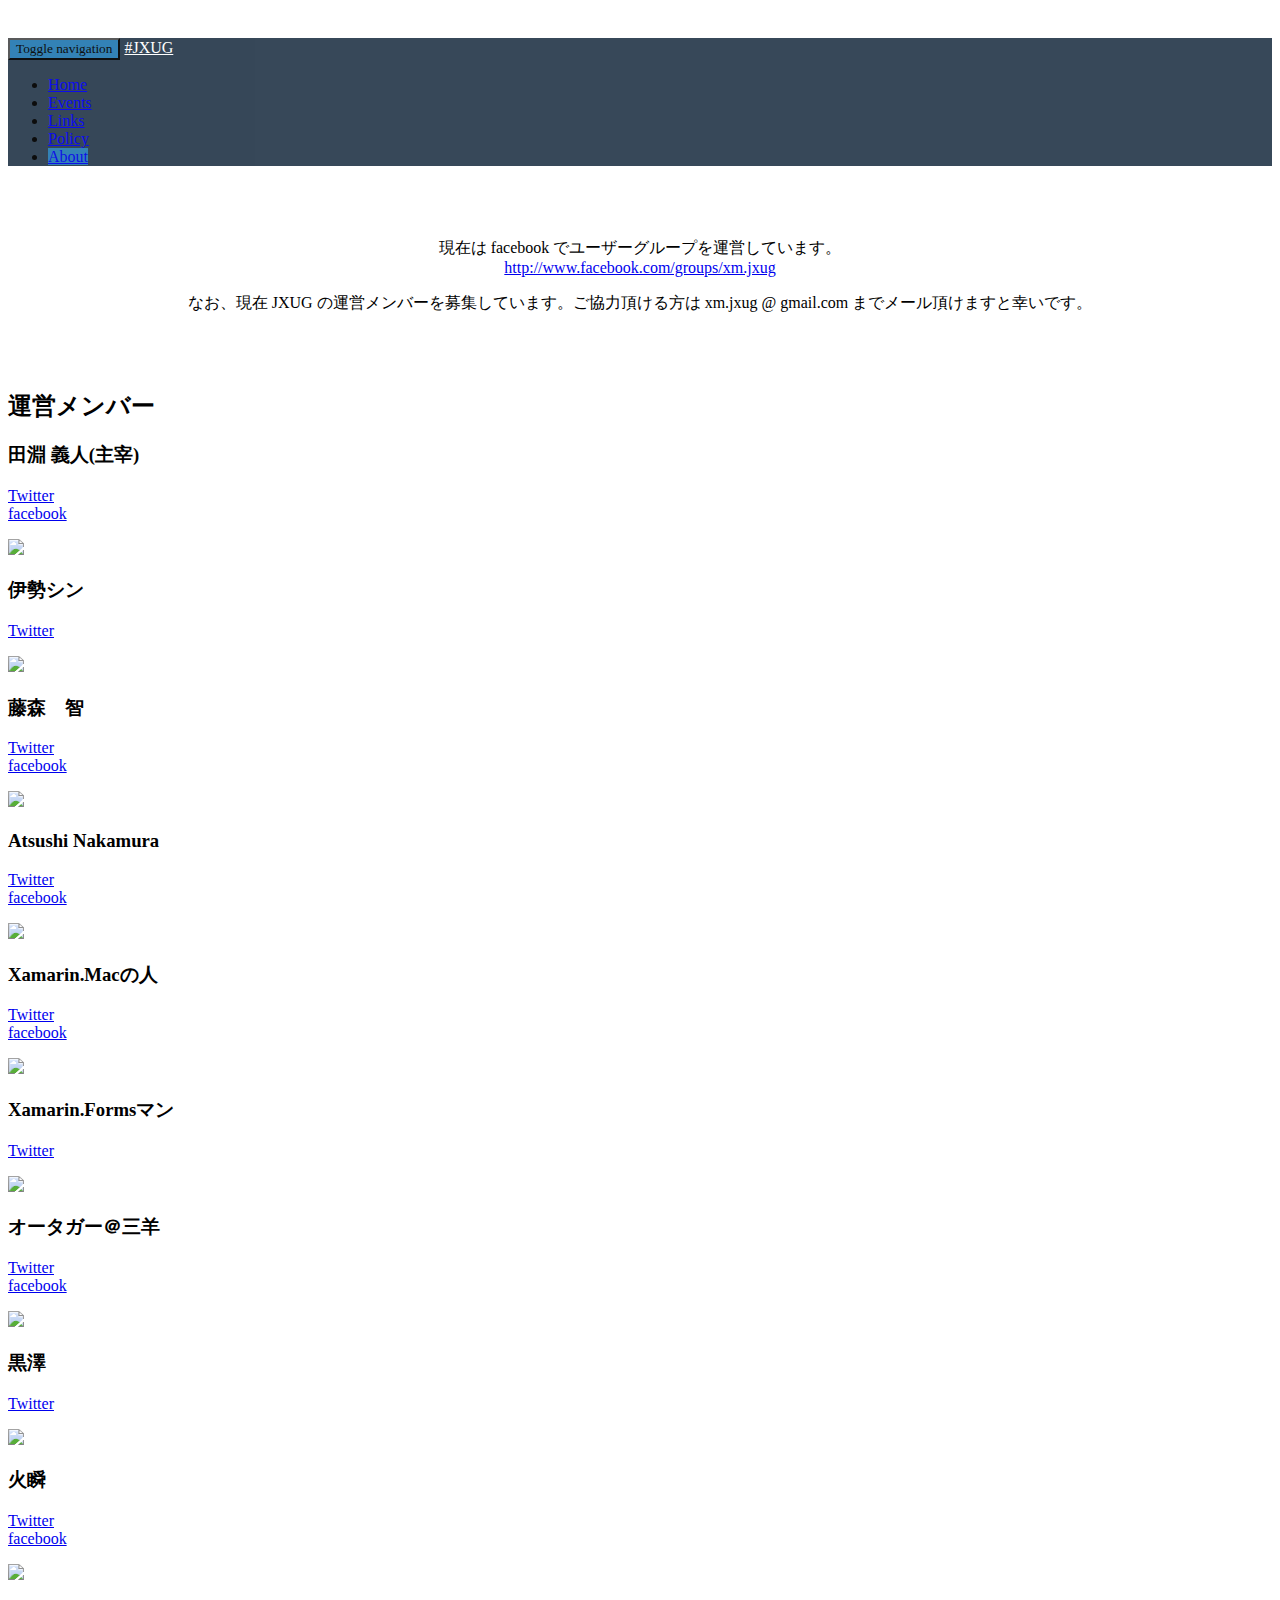
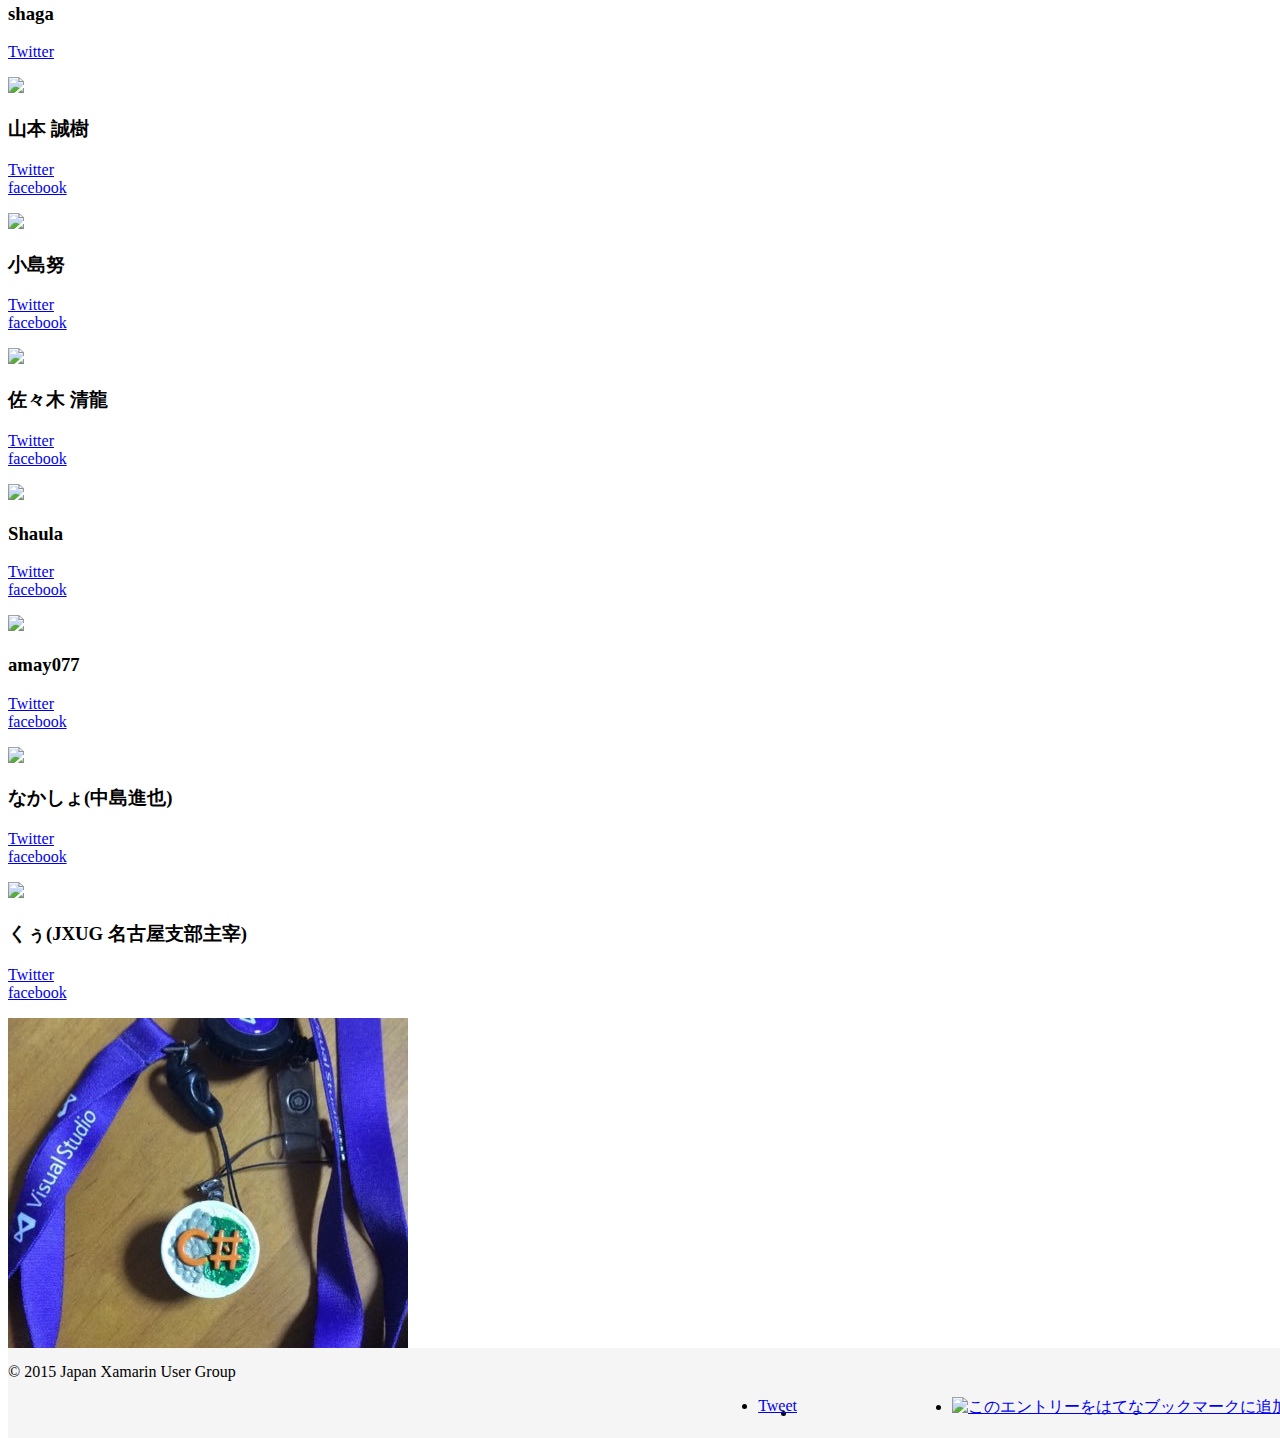
==== commit edb411db: "くぅ をJXUG のメンバーに追加" ====
--- a/about.html
+++ b/about.html
@@ -1,4 +1,4 @@
-<!DOCTYPE html>
+﻿<!DOCTYPE html>
 <html lang="ja">
 
 <head>
@@ -151,6 +151,21 @@
                 <p><img src="./img/bT47FmnmtW3p3NZ.jpg" /></p>
             </div>
 
+            <div class="col-sm-3">
+              <h3>amay077</h3>
+              <p><a href="https://twitter.com/amay077">Twitter</a><br />
+                <a href="https://www.facebook.com/hironov.okuyama">facebook</a></p>
+              <p><img src="./img/amay077.svg" /></p>
+            </div>
+
+            <div class="col-sm-3">
+                <h3>なかしょ(中島進也)</h3>
+                <p>
+                    <a href="https://twitter.com/nakasho_dev">Twitter</a><br />
+                    <a href="https://www.facebook.com/shinya.nakajima.37">facebook</a>
+                </p>
+                <p><img src="./img/nakasho.jpg" /></p>
+            </div>
 
             <!--
           <div class="col-sm-3">
@@ -167,7 +182,18 @@
           </div>
         -->
         </div>
-
+        <div class="row">
+
+            <div class="col-sm-3">
+                <h3>くぅ(JXUG 名古屋支部主宰)</h3>
+                <p>
+                    <a href="https://twitter.com/Fumiya_Kume">Twitter</a><br />
+                    <a href="https://www.facebook.com/kuxumarin">facebook</a>
+                </p>
+                <p><img src="./img/kuxu.jpg" /></p>
+            </div>
+
+        </div>
         <!--
         <div class="row">
           <div class="col-sm-3">
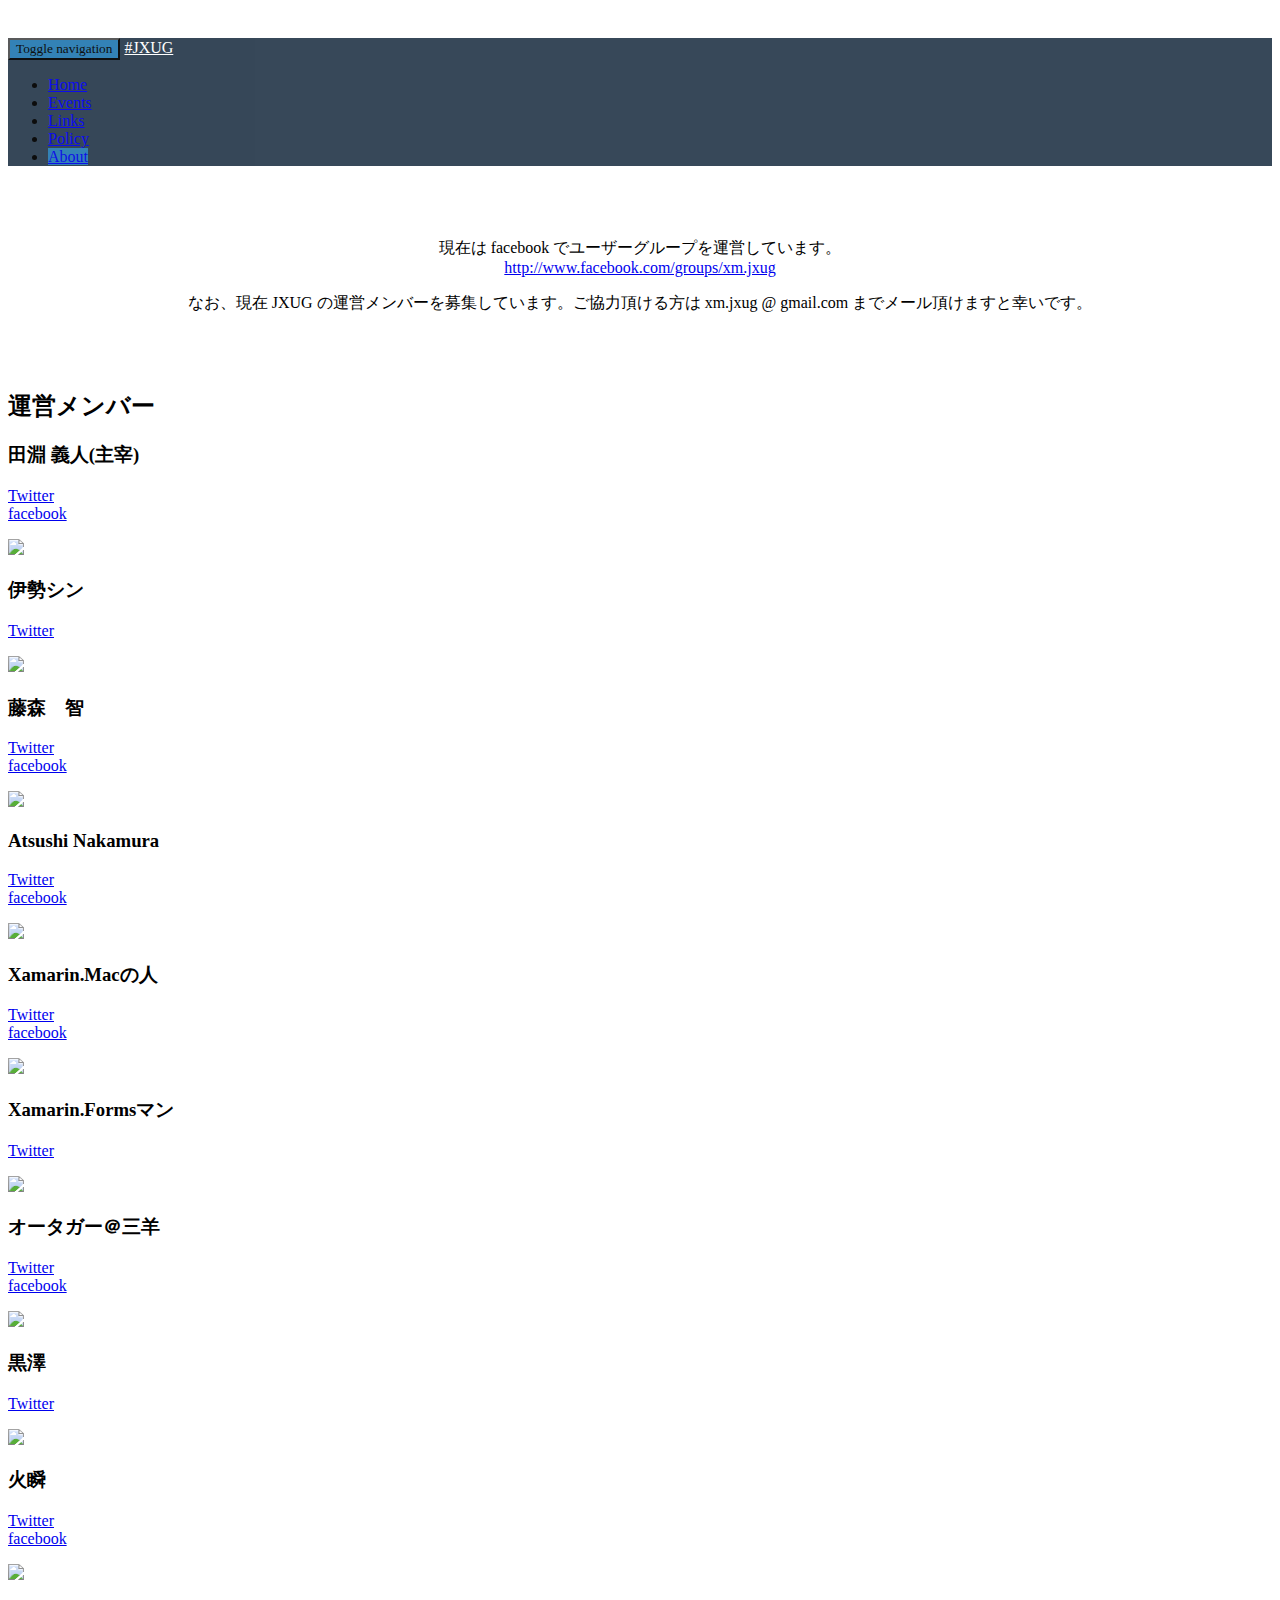
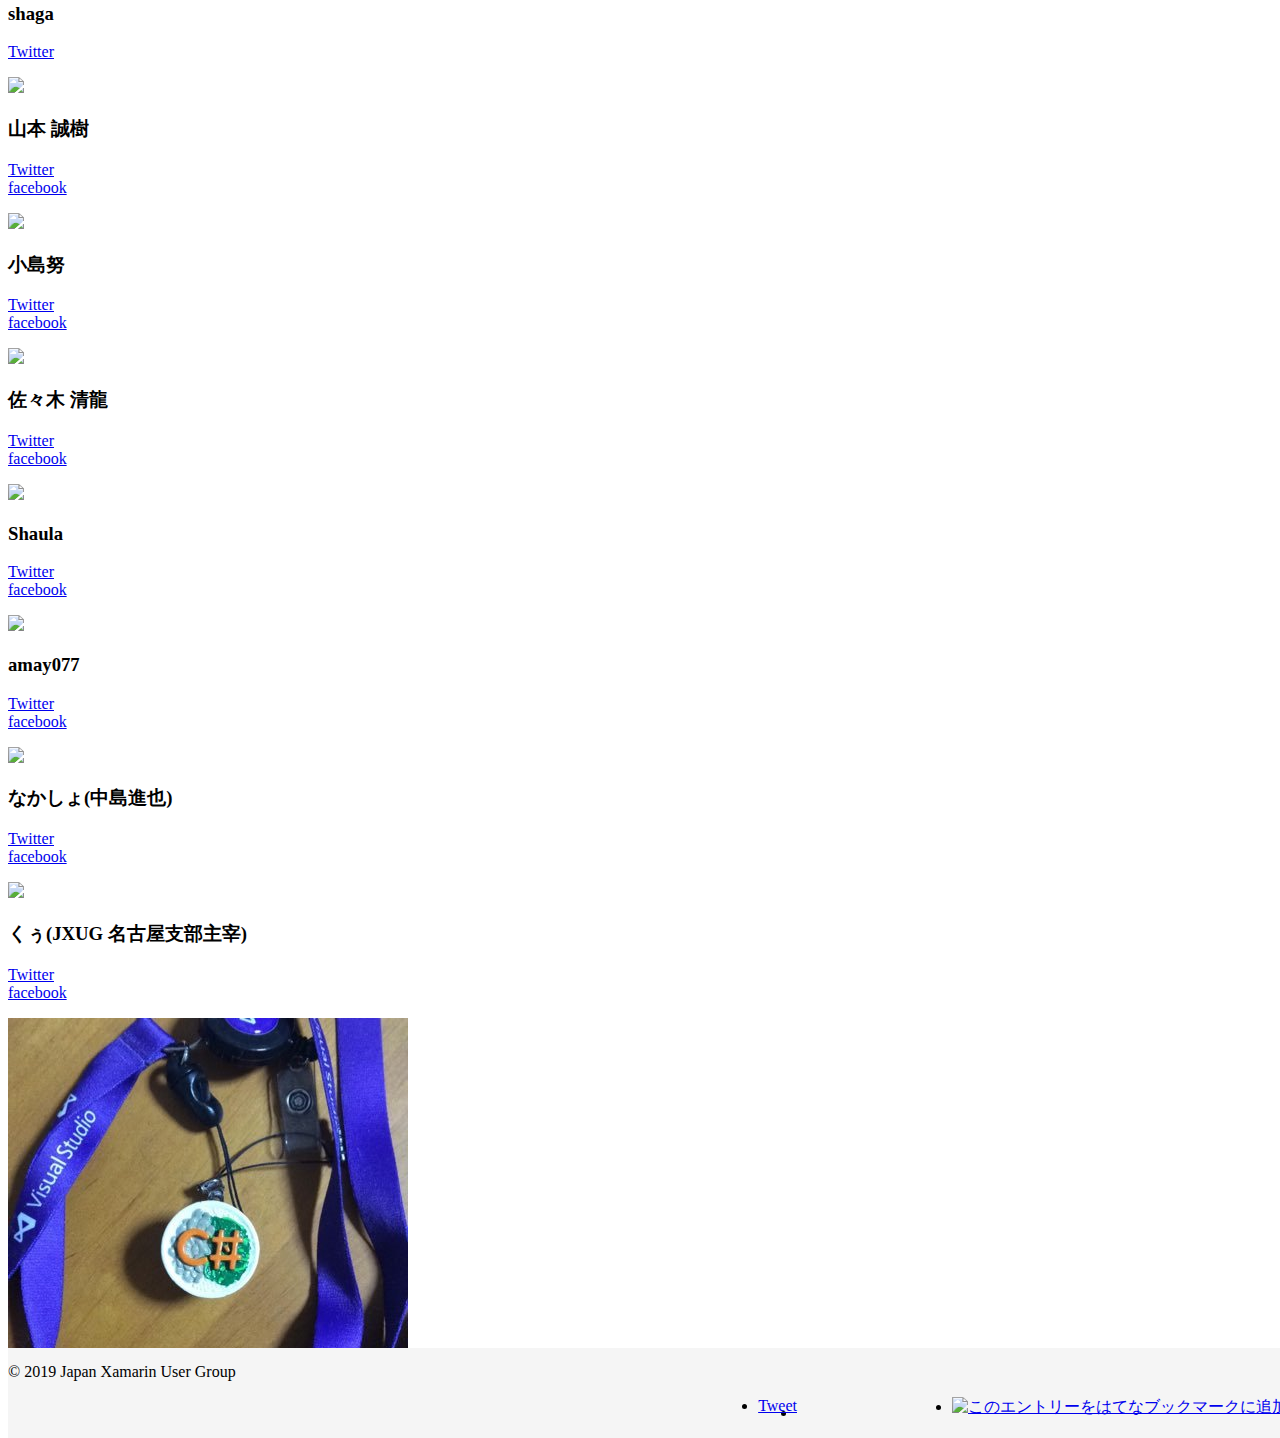
==== commit 61967e5c: "Merge pull request #3 from ytabuchi/change-footer" ====
--- a/about.html
+++ b/about.html
@@ -227,28 +227,32 @@
     </div>
     <!-- /.container -->
 
-
     <div class="footer">
         <div class="container">
             <div class="row">
                 <div class="col-sm-6">
-                    <p class="text-muted">&copy; 2015 Japan Xamarin User Group</p>
+                    <p class="text-muted">&copy; 2019 Japan Xamarin User Group</p>
                 </div>
                 <div class="col-sm-6 text-muted">
                     <ul class="snsb list-inline">
                         <li>
-                            <a href="http://b.hatena.ne.jp/entry/http://jxug.org" class="hatena-bookmark-button" data-hatena-bookmark-title="Japan Xamarin User Group (JXUG)" data-hatena-bookmark-layout="standard-balloon" data-hatena-bookmark-lang="ja" title="このエントリーをはてなブックマークに追加"><img src="http://b.st-hatena.com/images/entry-button/button-only@2x.png" alt="このエントリーをはてなブックマークに追加" width="20" height="20" style="border: none;" /></a>
-                            <script type="text/javascript" src="http://b.st-hatena.com/js/bookmark_button.js"
+                            <a href="https://b.hatena.ne.jp/entry/" class="hatena-bookmark-button"
+                                data-hatena-bookmark-layout="basic-label-counter" data-hatena-bookmark-lang="ja"
+                                title="このエントリーをはてなブックマークに追加"><img
+                                    src="https://b.st-hatena.com/images/v4/public/entry-button/button-only@2x.png"
+                                    alt="このエントリーをはてなブックマークに追加" width="20" height="20" style="border: none;" /></a>
+                            <script type="text/javascript" src="https://b.st-hatena.com/js/bookmark_button.js"
                                 charset="utf-8" async="async"></script>
                         </li>
-                        <li>
-                            <iframe src="//www.facebook.com/plugins/like.php?href=http%3A%2F%2Fjxug.org&amp;width=50&amp;layout=button_count&amp;action=like&amp;show_faces=false&amp;share=true&amp;height=21" scrolling="no" frameborder="0" style="border:none; overflow:hidden; width:155px; height:21px;"
-                                allowTransparency="true"></iframe>
-                        </li>
-                        <li>
-                            <a href="https://twitter.com/share" class="twitter-share-button" data-url="http://jxug.org" data-text="Japan Xamarin User Group (JXUG)">Tweet</a>
+                        <li> <iframe
+                                src="//www.facebook.com/plugins/like.php?href=http%3A%2F%2Fjxug.org&amp;width=50&amp;layout=button_count&amp;action=like&amp;show_faces=false&amp;share=true&amp;height=21"
+                                scrolling="no" frameborder="0"
+                                style="border:none; overflow:hidden; width:155px; height:21px;"
+                                allowTransparency="true"></iframe> </li>
+                        <li> <a href="https://twitter.com/share" class="twitter-share-button" data-url="http://jxug.org"
+                                data-text="Japan Xamarin User Group (JXUG)">Tweet</a>
                             <script>
-                                ! function(d, s, id) {
+                                ! function (d, s, id) {
                                     var js, fjs = d.getElementsByTagName(s)[0],
                                         p = /^http:/.test(d.location) ? 'http' : 'https';
                                     if (!d.getElementById(id)) {
@@ -260,18 +264,15 @@
                                 }(document, 'script', 'twitter-wjs');
                             </script>
                         </li>
-
                     </ul>
                 </div>
             </div>
         </div>
     </div>
-
-
     <script>
-        (function(i, s, o, g, r, a, m) {
+        (function (i, s, o, g, r, a, m) {
             i['GoogleAnalyticsObject'] = r;
-            i[r] = i[r] || function() {
+            i[r] = i[r] || function () {
                 (i[r].q = i[r].q || []).push(arguments)
             }, i[r].l = 1 * new Date();
             a = s.createElement(o),
@@ -280,17 +281,16 @@
             a.src = g;
             m.parentNode.insertBefore(a, m)
         })(window, document, 'script', '//www.google-analytics.com/analytics.js', 'ga');
-
         ga('create', 'UA-46526457-3', 'auto');
         ga('send', 'pageview');
     </script>
     <!-- Bootstrap core JavaScript
-    ================================================== -->
+        ================================================== -->
     <!-- Placed at the end of the document so the pages load faster -->
     <!-- jQuery (necessary for Bootstrap's JavaScript plugins) -->
     <script src="js/jquery.min.js"></script>
     <!-- Include all compiled plugins (below), or include individual files as needed -->
     <script src="js/bootstrap.min.js"></script>
-</body>
-
-</html>
+    </body>
+
+    </html>